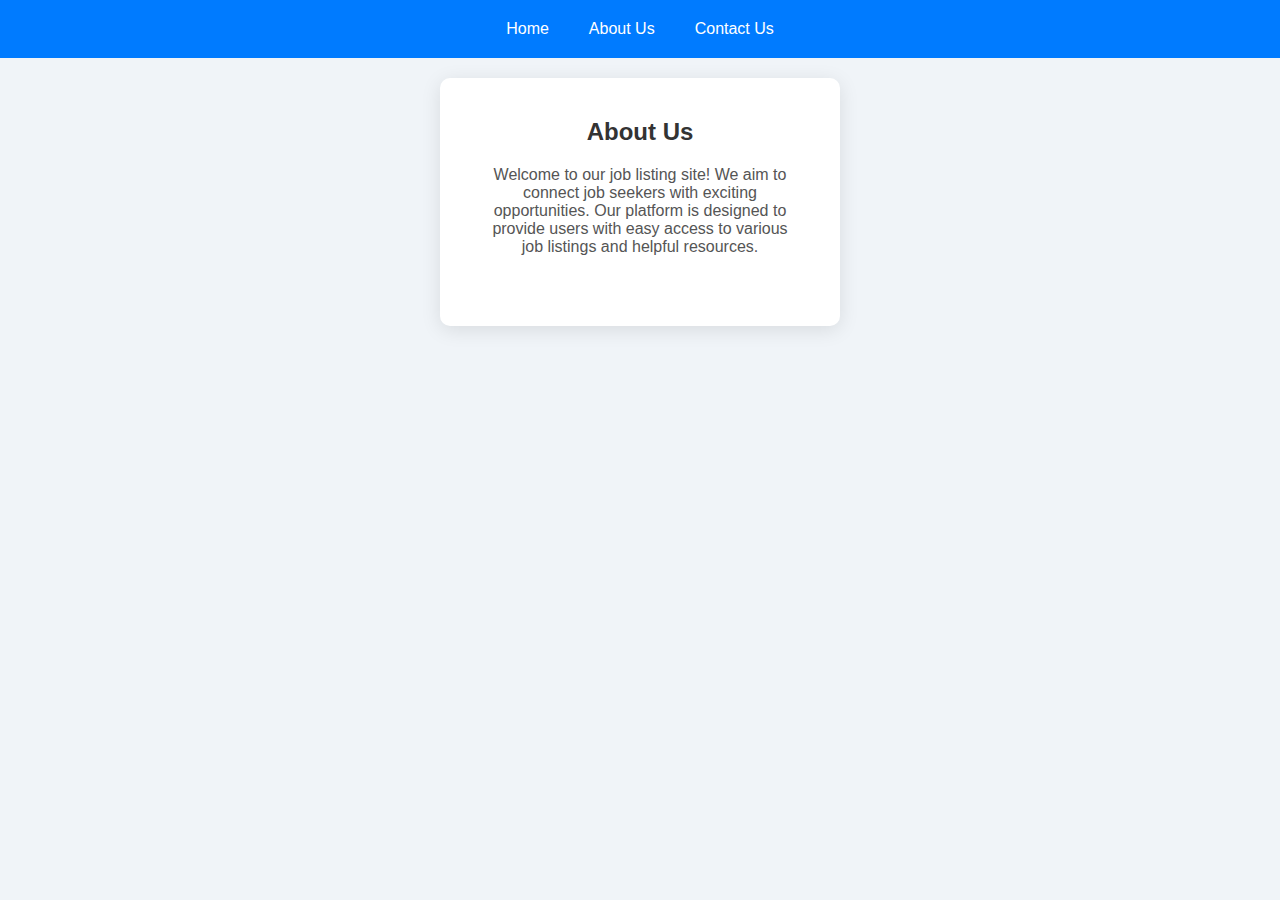
==== about.html @ e20eca18 "first commit" ====
<!DOCTYPE html>
<html lang="en">
<head>
    <meta charset="UTF-8">
    <meta name="viewport" content="width=device-width, initial-scale=1.0">
    <title>About Us</title>
    <link rel="stylesheet" href="styles.css">
</head>
<body>
    <header>
        <nav>
            <a href="index.html">Home</a>
            <a href="about.html">About Us</a>
            <a href="contact.html">Contact Us</a>
        </nav>
    </header>
    <div class="container">
        <h1>About Us</h1>
        <p>Welcome to our job listing site! We aim to connect job seekers with exciting opportunities. Our platform is designed to provide users with easy access to various job listings and helpful resources.</p>
    </div>
</body>
</html>
---- styles.css ----
* {
    box-sizing: border-box;
    margin: 0;
    padding: 0;
}

body {
    font-family: Arial, sans-serif;
    background-color: #f0f4f8;
}

header {
    background-color: #007BFF;
    padding: 10px 0;
}

nav {
    display: flex;
    justify-content: center;
}

nav a {
    color: white;
    padding: 10px 20px;
    text-decoration: none;
}

.container {
    text-align: center;
    background-color: #fff;
    border-radius: 10px;
    box-shadow: 0 4px 20px rgba(0, 0, 0, 0.1);
    padding: 40px;
    margin: 20px auto;
    width: 80%;
    max-width: 400px;
}

h1 {
    font-size: 24px;
    color: #333;
    margin-bottom: 20px;
}

p {
    font-size: 16px;
    color: #555;
    margin-bottom: 30px;
}

button {
    background-color: #007BFF;
    color: #fff;
    border: none;
    border-radius: 5px;
    padding: 10px 20px;
    font-size: 18px;
    cursor: pointer;
    transition: background-color 0.3s;
}

button:hover {
    background-color: #0056b3;
}

form {
    display: flex;
    flex-direction: column;
    gap: 10px;
}

input, textarea {
    padding: 10px;
    border: 1px solid #ccc;
    border-radius: 5px;
}

input:focus, textarea:focus {
    border-color: #007BFF;
}
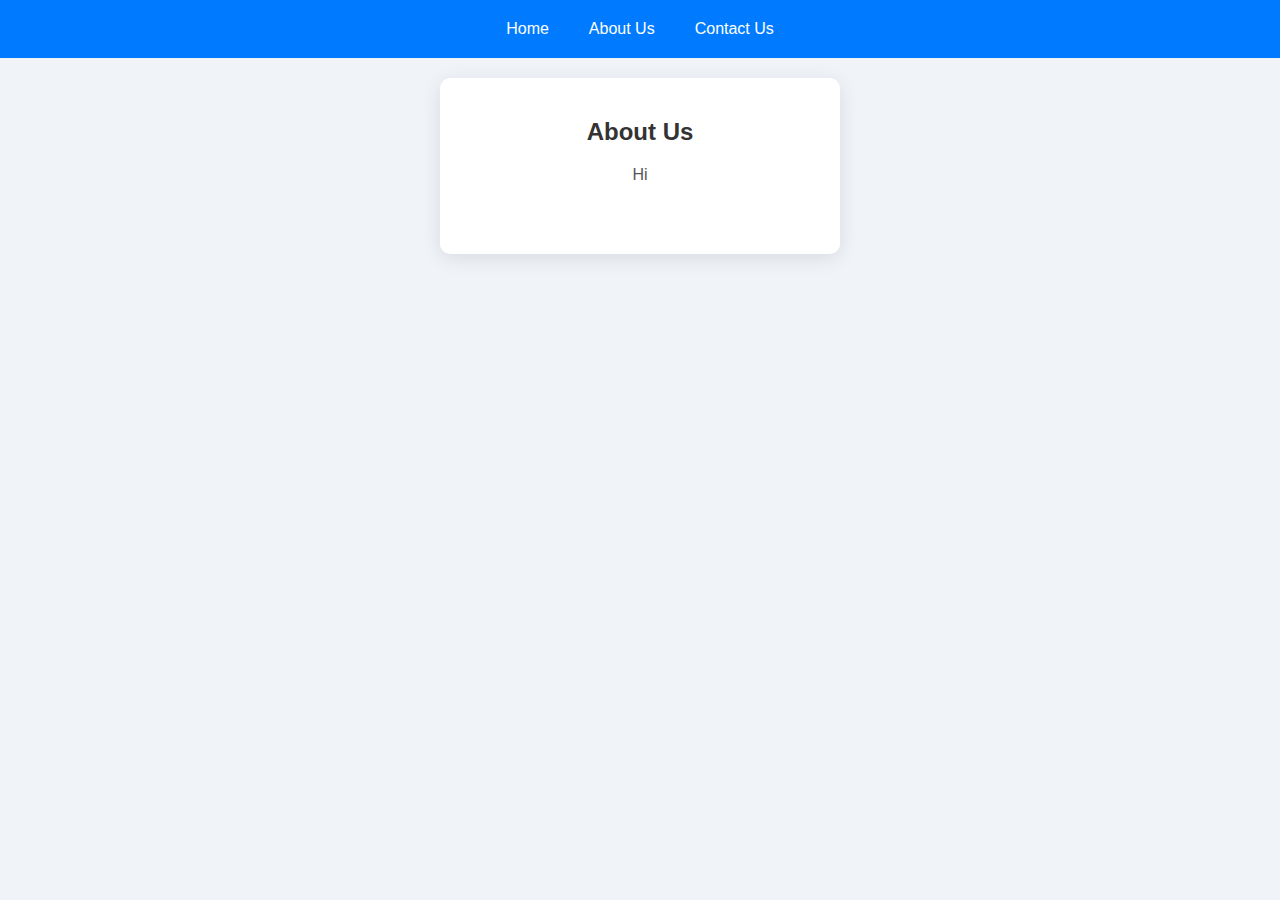
==== commit 0c55fa84: "new changes" ====
--- a/about.html
+++ b/about.html
@@ -16,7 +16,7 @@
     </header>
     <div class="container">
         <h1>About Us</h1>
-        <p>Welcome to our job listing site! We aim to connect job seekers with exciting opportunities. Our platform is designed to provide users with easy access to various job listings and helpful resources.</p>
+       <p>Hi</p>
     </div>
 </body>
 </html>
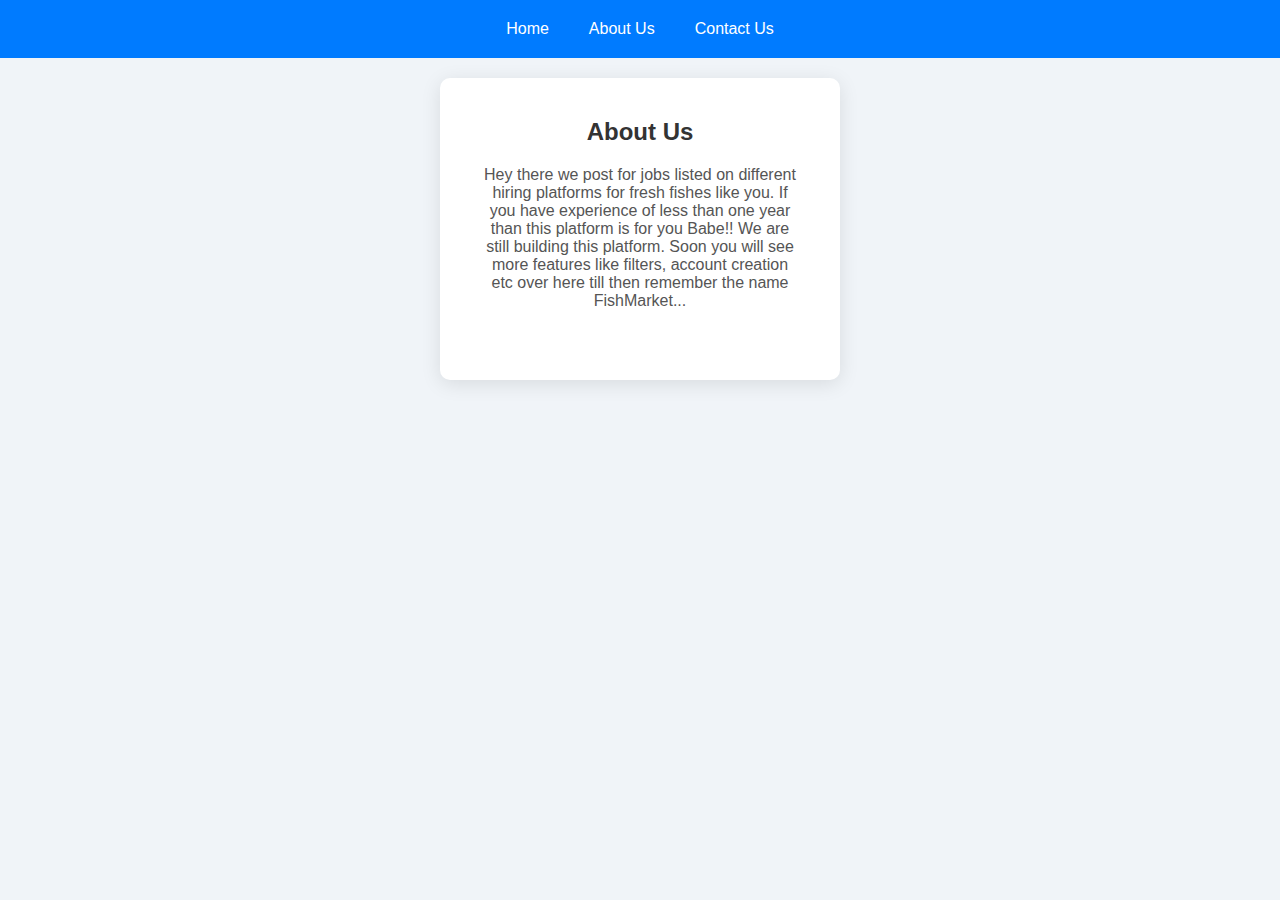
==== commit a9ba57fc: "about added" ====
--- a/about.html
+++ b/about.html
@@ -16,7 +16,10 @@
     </header>
     <div class="container">
         <h1>About Us</h1>
-       <p>Hi</p>
+       <p>
+        Hey there we post for jobs listed on different hiring platforms for fresh fishes like you. If you have experience of less than one year than this platform is for you Babe!! 
+        We are still building this platform. Soon you will see more features like filters, account creation etc over here till then remember the name FishMarket...
+       </p>
     </div>
 </body>
 </html>
